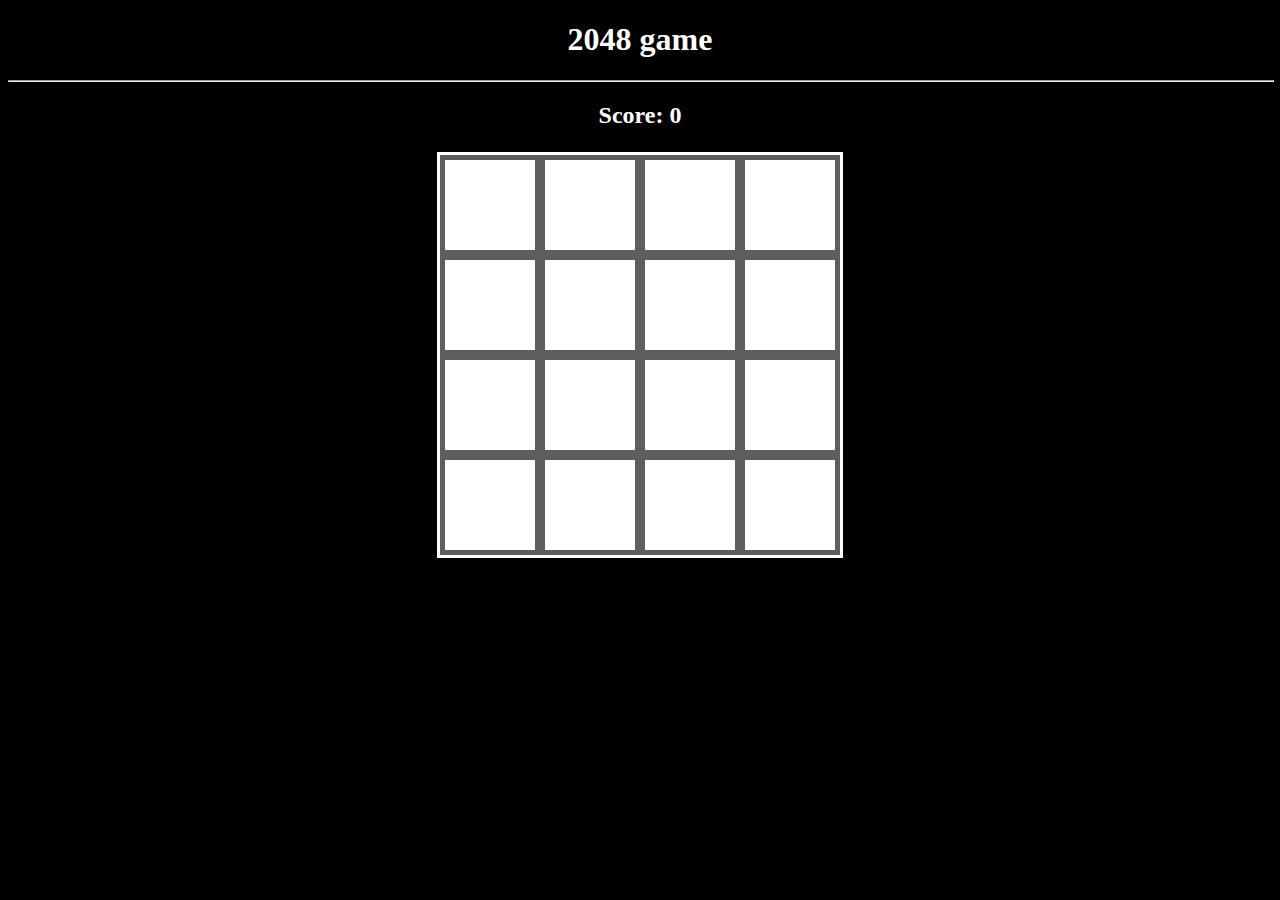
==== 2048.html @ 2c0ddafc "Rename 2048 game to 2048.html" ====
<!DOCTYPE html>
<html lang="en">
<head>
    <meta charset="UTF-8">
    <meta name="viewport" content="width=device-width, initial-scale=1.0">
    <title>Document</title>
</head>
<body style="background-color: black;">
    
    <h1 style="font-weight: bold; color: white; text-align: center;">2048 game</h1>
    <hr style="width:100% ;">
    <h2 style="font-weight: bold; color: white; text-align: center;"> Score: 0</h2>
    <div  style="font-size:0; width: 400px; height: 400px; margin: 0 auto ; background-color: white;border-style: solid; padding: 3px;  ">
        <div class="parent">
            <div style="width: 90px; height: 90px;  background-color: white;border-style: solid; border-color: rgb(93, 94, 94); border-width: 5px;display: inline-block;"></div>
            <div style="width: 90px; height: 90px;  background-color: white;border-style: solid; border-color: rgb(93, 94, 94); border-width: 5px;display: inline-block;"></div>
            <div style="width: 90px; height: 90px;  background-color: white;border-style: solid; border-color: rgb(93, 94, 94); border-width: 5px;display: inline-block;"></div>
            <div style="width: 90px; height: 90px;  background-color: white;border-style: solid; border-color: rgb(93, 94, 94); border-width: 5px;display: inline-block;"></div>        
        </div>
        <div class="parent">
            <div style="width: 90px; height: 90px;  background-color: white;border-style: solid; border-color: rgb(93, 94, 94); border-width: 5px;display: inline-block;"></div>
            <div style="width: 90px; height: 90px;  background-color: white;border-style: solid; border-color: rgb(93, 94, 94); border-width: 5px;display: inline-block;"></div>
            <div style="width: 90px; height: 90px;  background-color: white;border-style: solid; border-color: rgb(93, 94, 94); border-width: 5px;display: inline-block;"></div>
            <div style="width: 90px; height: 90px;  background-color: white;border-style: solid; border-color: rgb(93, 94, 94); border-width: 5px;display: inline-block;"></div>        
        </div>
        <div class="parent">
            <div style="width: 90px; height: 90px;  background-color: white;border-style: solid; border-color: rgb(93, 94, 94); border-width: 5px;display: inline-block;"></div>
            <div style="width: 90px; height: 90px;  background-color: white;border-style: solid; border-color: rgb(93, 94, 94); border-width: 5px;display: inline-block;"></div>
            <div style="width: 90px; height: 90px;  background-color: white;border-style: solid; border-color: rgb(93, 94, 94); border-width: 5px;display: inline-block;"></div>
            <div style="width: 90px; height: 90px;  background-color: white;border-style: solid; border-color: rgb(93, 94, 94); border-width: 5px;display: inline-block;"></div>        
        </div>
        <div class="parent">
            <div style="width: 90px; height: 90px;  background-color: white;border-style: solid; border-color: rgb(93, 94, 94); border-width: 5px;display: inline-block;"></div>
            <div style="width: 90px; height: 90px;  background-color: white;border-style: solid; border-color: rgb(93, 94, 94); border-width: 5px;display: inline-block;"></div>
            <div style="width: 90px; height: 90px;  background-color: white;border-style: solid; border-color: rgb(93, 94, 94); border-width: 5px;display: inline-block;"></div>
            <div style="width: 90px; height: 90px;  background-color: white;border-style: solid; border-color: rgb(93, 94, 94); border-width: 5px;display: inline-block;"></div>        
        </div>
    </div>
</body>
</html>
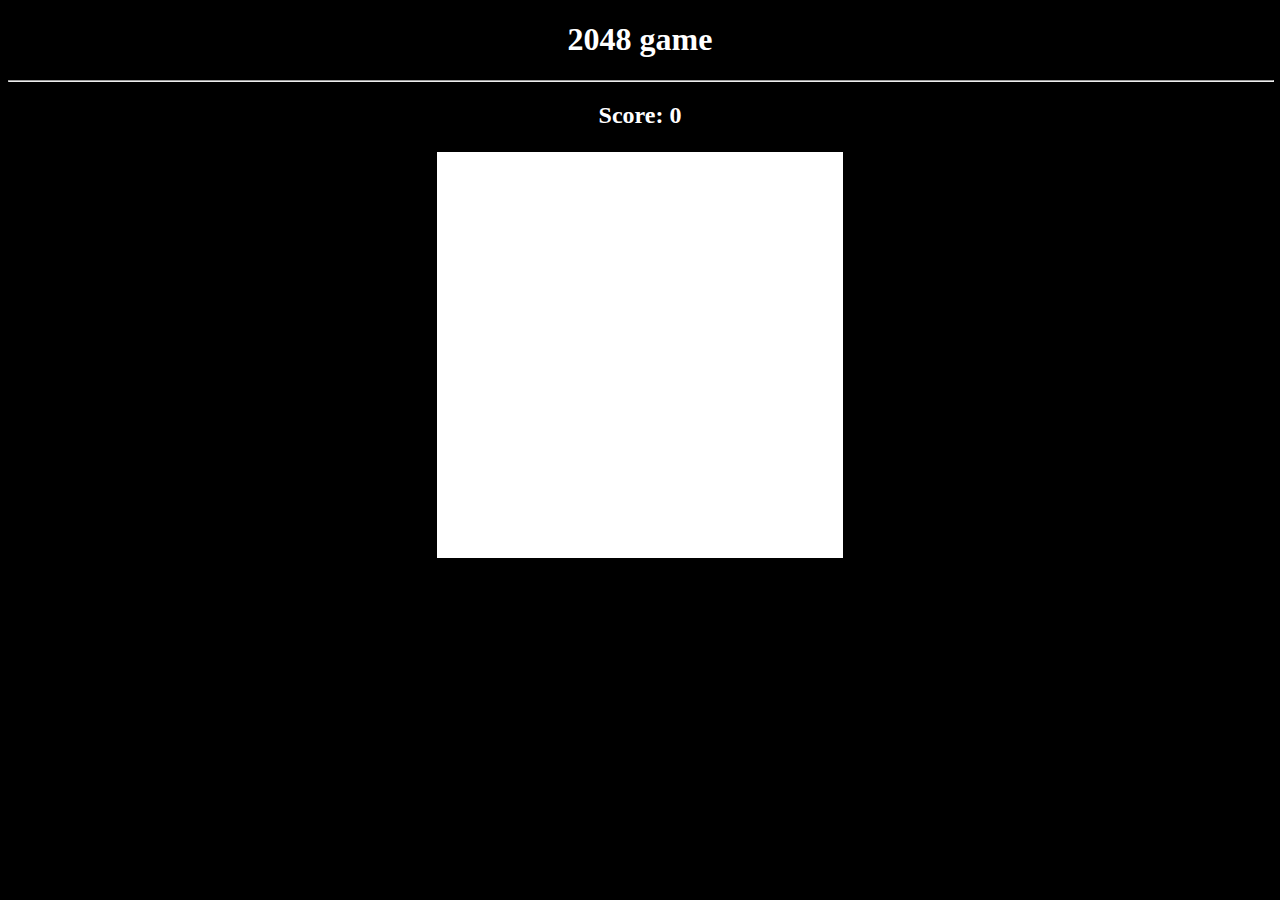
==== commit e592e5fc: "Update 2048.html" ====
--- a/2048.html
+++ b/2048.html
@@ -5,35 +5,35 @@
     <meta name="viewport" content="width=device-width, initial-scale=1.0">
     <title>Document</title>
 </head>
-<body style="background-color: black;">
+<body style="background-color: black;"> 
     
     <h1 style="font-weight: bold; color: white; text-align: center;">2048 game</h1>
     <hr style="width:100% ;">
     <h2 style="font-weight: bold; color: white; text-align: center;"> Score: 0</h2>
     <div  style="font-size:0; width: 400px; height: 400px; margin: 0 auto ; background-color: white;border-style: solid; padding: 3px;  ">
         <div class="parent">
-            <div style="width: 90px; height: 90px;  background-color: white;border-style: solid; border-color: rgb(93, 94, 94); border-width: 5px;display: inline-block;"></div>
-            <div style="width: 90px; height: 90px;  background-color: white;border-style: solid; border-color: rgb(93, 94, 94); border-width: 5px;display: inline-block;"></div>
-            <div style="width: 90px; height: 90px;  background-color: white;border-style: solid; border-color: rgb(93, 94, 94); border-width: 5px;display: inline-block;"></div>
-            <div style="width: 90px; height: 90px;  background-color: white;border-style: solid; border-color: rgb(93, 94, 94); border-width: 5px;display: inline-block;"></div>        
+            <div id='child'></div>
+            <div id='child'></div>
+            <div id='child'></div>
+            <div id='child'></div>
         </div>
         <div class="parent">
-            <div style="width: 90px; height: 90px;  background-color: white;border-style: solid; border-color: rgb(93, 94, 94); border-width: 5px;display: inline-block;"></div>
-            <div style="width: 90px; height: 90px;  background-color: white;border-style: solid; border-color: rgb(93, 94, 94); border-width: 5px;display: inline-block;"></div>
-            <div style="width: 90px; height: 90px;  background-color: white;border-style: solid; border-color: rgb(93, 94, 94); border-width: 5px;display: inline-block;"></div>
-            <div style="width: 90px; height: 90px;  background-color: white;border-style: solid; border-color: rgb(93, 94, 94); border-width: 5px;display: inline-block;"></div>        
+            <div id='child'></div>
+            <div id='child'></div>
+            <div id='child'></div>
+            <div id='child'></div> 
         </div>
         <div class="parent">
-            <div style="width: 90px; height: 90px;  background-color: white;border-style: solid; border-color: rgb(93, 94, 94); border-width: 5px;display: inline-block;"></div>
-            <div style="width: 90px; height: 90px;  background-color: white;border-style: solid; border-color: rgb(93, 94, 94); border-width: 5px;display: inline-block;"></div>
-            <div style="width: 90px; height: 90px;  background-color: white;border-style: solid; border-color: rgb(93, 94, 94); border-width: 5px;display: inline-block;"></div>
-            <div style="width: 90px; height: 90px;  background-color: white;border-style: solid; border-color: rgb(93, 94, 94); border-width: 5px;display: inline-block;"></div>        
+            <div id='child'></div>
+            <div id='child'></div>
+            <div id='child'></div>
+            <div id='child'></div>       
         </div>
         <div class="parent">
-            <div style="width: 90px; height: 90px;  background-color: white;border-style: solid; border-color: rgb(93, 94, 94); border-width: 5px;display: inline-block;"></div>
-            <div style="width: 90px; height: 90px;  background-color: white;border-style: solid; border-color: rgb(93, 94, 94); border-width: 5px;display: inline-block;"></div>
-            <div style="width: 90px; height: 90px;  background-color: white;border-style: solid; border-color: rgb(93, 94, 94); border-width: 5px;display: inline-block;"></div>
-            <div style="width: 90px; height: 90px;  background-color: white;border-style: solid; border-color: rgb(93, 94, 94); border-width: 5px;display: inline-block;"></div>        
+            <div id='child'></div>
+            <div id='child'></div>
+            <div id='child'></div>
+            <div id='child'></div>       
         </div>
     </div>
 </body>
